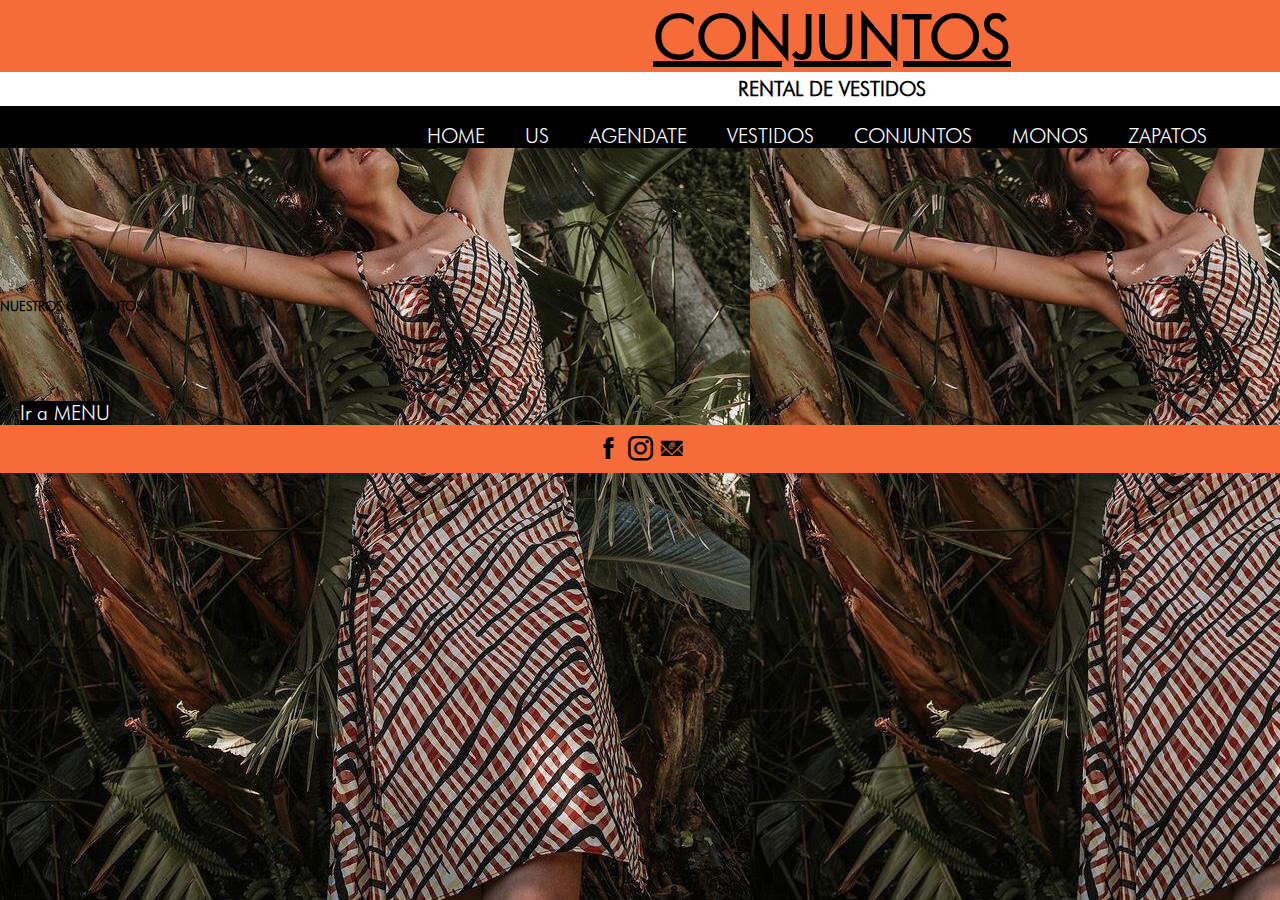
==== html/conjunto.html @ 25356a09 "commitie" ====
<!DOCTYPE html>
<html lang="en">

<head>

    <meta charset="UTF-8">
    <meta http-equiv="X-UA-Compatible" content="IE=edge">
    <meta name="viewport" content="width=device-width, initial-scale=1.0">
    <link href="https://cdn.jsdelivr.net/npm/bootstrap@5.1.3/dist/css/bootstrap.min.css" rel="stylesheet" integrity="sha384-1BmE4kWBq78iYhFldvKuhfTAU6auU8tT94WrHftjDbrCEXSU1oBoqyl2QvZ6jIW3" crossorigin="anonymous">
    <link rel="stylesheet" href="../css/estilos.css">
    <link rel="stylesheet" href="../icofont/icofont.css">
    <meta name="keywords" content= "gala, moda, vestido de fiesta, alquiler de vestido, casamiento, fiesta, eventos">
    <meta name="descrption" content="Los conjuntos para un casamiento son lo mas de moda, veni y conoce los nuestros en nuestro showroom">
    

    <title>Conjuntos</title>
</head>
<body>
    <header class="container-fluid">

<h1 class="conjuntos">CONJUNTOS</h1>
<h2> RENTAL DE VESTIDOS</h2>

<nav id="menu"> MENU <br>

    <ul class="nol">
        <li><a class="sinsubrayar" href="../index.html">HOME</a></li>
        <li><a class="sinsubrayar" href="./nosotros.html">US</a></li>
        <li><a class="sinsubrayar" href="./formulario.html">AGENDATE</a></li>
        <li><a class="sinsubrayar" href="./vestidos.html">VESTIDOS</a></li>
        <li><a class="sinsubrayar" href="./conjunto.html">CONJUNTOS</a></li>
        <li><a class="sinsubrayar" href="./monos.html">MONOS</a></li>
        <li><a class="sinsubrayar" href="./zapatos.html">ZAPATOS</a>

            <ul>
                <li><a href="">TACOS</a> </li>
                <li><a href="">BOTAS</a> </li>
                <li><a href="">CHATAS</a> </li>
        
          </ul>
            </li>
        </ul>
        </nav>
        </table>
    </header>
<main>
    <section>
        <h3 class="nuestrosconjuntos">NUESTROS CONJUNTOS</h3>
    </section>
</main>        
    


<a class="sinsubrayar" href="#menu">Ir a MENU</a>
<footer>
    <i class="icofont-facebook"></i>
    <i class="icofont-instagram"></i>
    <i class="icofont-email"></i>
</footer>


</body>   
</html>
---- css/estilos.css ----
*{
    margin: 0;
    padding: 0%;
}
h1{
color: black;
font-size: 70px;
font-family: fuente1;
text-decoration: underline;
background-color: rgb(245, 107, 57); 
text-align: center;

}
h2{
    color: black;
    font-size: 20px;
    font-family: fuente1;
    margin-top: 5px;
    margin-bottom: 5px;
    text-align: center;
}
.animate__animated{
    font-family: fuente1;
    margin-top: 7%;
    color: white;
    text-align: center;
    font-size: 20px;
}
.alquiler2{
    font-family: fuente1;
    text-align: center;
    margin-top: 5%;
    margin-left: 10%;
    margin-right: 10%;
    font-size: 20px;
    color: white;
    font-weight: bold;
    background-color: rgb(24, 24, 22);
}
.cuadrado{
    width: 50%;
    height: 100%;
    margin-left: 25%;
}
#menu{
    color: black;
}
nav{
    color: white;
    background-color: black;
}
.container-fluid{
    padding: 0%;
}


.nol{
    display: flex;
    list-style: none;
    flex-direction: row;
    flex-wrap: nowrap;
    justify-content: center;
    margin-right: 30px;
}
a{
    background-color: black;
    width: 100px;
    height: 100px;
    margin: 20px;
    font-family: fuente1;
    font-size: 20px;
    text-decoration: none;
    color: white;
}
.nol li ul{
    list-style: none;
    display: none;
    position: absolute;
}
.nol li a:hover{
    background-color: grey;
}
.nol li:hover>ul{
    display: block;
}
form{
    color: white;
    width: 400px;
    padding: 1em;
    border: 1px solid #ccc;
    border-radius: 1em;
    margin-bottom: 15%;
}
header{
    background-color: white;
    width: 130%;

}
body {  
    background-image: url(../multimedia/vos.jpeg); 
}
.letra{
    font-weight: bold;
    text-decoration-line: underline;
}
@font-face {
    font-family: fuente1;
    src: url(../multimedia/fuente1.otf);
}

h4{
    font-family: fuente1;
    font-size: 17px;
    text-align: center;
    line-height: 1cm;
    color: white;
}
.hola{  
    font-family: fuente1;
    font-size: 16px;
    text-align: center;
    line-height: 0.5cm;
    color: white;
}
.hola2{
    font-family: fuente1;
    font-size: 16px;
    text-align: center;
    line-height: 0.5cm;
    color: white;

}
dl{
    font-family: fuente1;
    font-size: 16px;
    line-height: 0.8cm;
    font-weight: bold;
    color: white;
    text-align: center;
    margin-top: 5%;
}
footer{
    font-size: 25px;
    text-align: center;
    background-color: rgb(245, 107, 57);
    color: black;
    padding: 10px;
}

.quien{
    font-size: 60px;
}
.ponte{ 
    font-size: 60px;
    
}

.vestido{
    font-size: 60px;
}
.conjuntos{
    font-size: 60px;
}
.monos{
    font-size: 60px;
}
.zapatos{
    font-size: 60px;
}
form {
    margin: 0 auto;
    width: 400px;
    padding: 1em;
    border: 1px solid #CCC;
    border-radius: 1em;
    margin-top: 3%;
  }
  
  ul {
    list-style: none;
    padding: 0;
    margin: 0;
  }
  
  form li + li {
    margin-top: 1em;
  }
  
  label {
    display: inline-block;
    width: 90px;
    text-align: right;
  }
  
  input,
  textarea {
    font: fuente1;
    width: 300px;
    box-sizing: border-box;
    border: 1px solid #999;
  }
  
  input:focus,
  textarea:focus {
    border-color: #000;
  }
  
  textarea {
    vertical-align: top;
    height: 5em;
  }
  
  .button {
    padding-left: 100px; 
  }
  
  button {
    margin-left: .1em;
  }

article{
    background-color:black;
}
.ellas{
    font-family: fuente1;
    font-size: 16px;
    text-align: center;
    background-color: black;
    color: white;
    line-height: 0.8cm;
    width: 50%;
    height: 660px; 
    margin-left: 25%;
    margin-top: 3%;
    padding: 30px;
}
.mapa{
    margin-left: 27%;
    margin-top: 1%;
    margin-bottom: 10%;
}
.nuestrosconjuntos{
    margin-top: 5%;
    font-family: fuente1;
    font-size: 13px;
    line-height: 5cm;
}
aside{
    text-align: center;
    margin-top: 3%;
}

.grid1{
    display: grid;
    grid-template-columns: 200px 200px 200px;
    grid-template-rows: 200px 200px 200px;
    justify-content: center;
    margin-top: 3%;
    justify-content: center;

}
.grid1 div{
    background-color: salmon;
    margin: 5px;
    text-align: center;
    color: seashell;
}
.shoes{
    font-family: fuente1;
    text-align: center;
    color: white;
    margin-top: 2%;
    font-size: 30px;
    font-weight: bold;
}
.text-center{
    margin-top: 5%;
}
.carousel-fade{
    margin-top: 5%;
    margin-bottom: 5%;
    margin-left: 23%;
}
.carousel-control-next{
    margin-right: 30%;
}
.alquilerzapatos{
    font-family: fuente1;
    text-align: center;
    margin-top: 5%;
    margin-left: 10%;
    margin-right: 10%;
    font-size: 20px;
    color: white;
    font-weight: bold;
    background-color: rgb(24, 24, 22);
}
.cuadradozapatos{
    width: 50%;
    height: 100%;
    margin-left: 25%;
}
@media screen and (max-width: 480px){
    #encabezado{
        height: auto;
    }
    #contenido{
        width: auto;
    }
    #barra_lateral{
        display:none;
    }
}
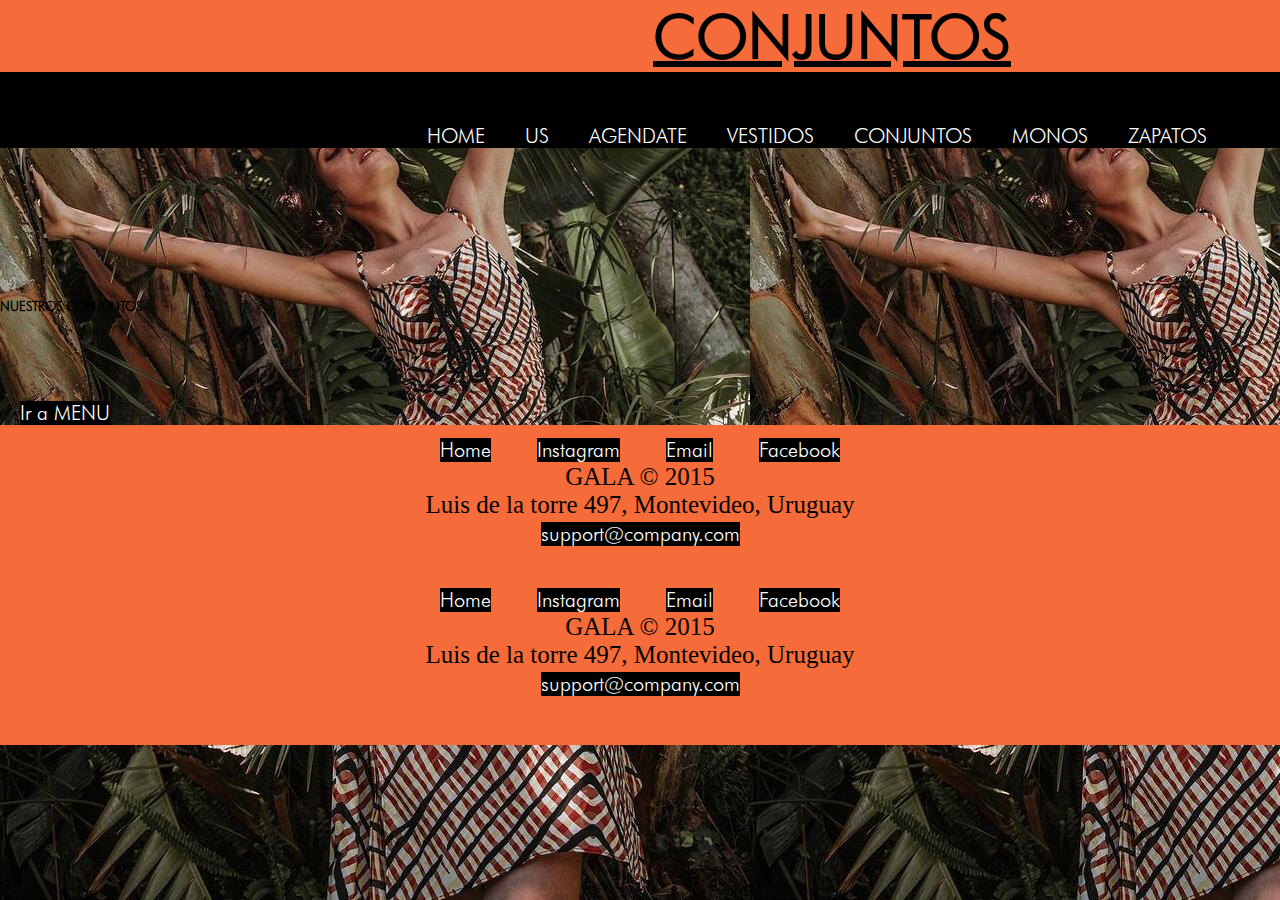
==== commit f63a60b0: "agregue footer nuevo en todos los html" ====
--- a/html/conjunto.html
+++ b/html/conjunto.html
@@ -32,12 +32,6 @@
         <li><a class="sinsubrayar" href="./monos.html">MONOS</a></li>
         <li><a class="sinsubrayar" href="./zapatos.html">ZAPATOS</a>
 
-            <ul>
-                <li><a href="">TACOS</a> </li>
-                <li><a href="">BOTAS</a> </li>
-                <li><a href="">CHATAS</a> </li>
-        
-          </ul>
             </li>
         </ul>
         </nav>
@@ -52,12 +46,100 @@
 
 
 <a class="sinsubrayar" href="#menu">Ir a MENU</a>
-<footer>
-    <i class="icofont-facebook"></i>
-    <i class="icofont-instagram"></i>
-    <i class="icofont-email"></i>
-</footer>
+<footer class="footer-distributed">
 
+    <div class="footer-left">
+
+
+
+      <p class="footer-links">
+        <a href="#" class="link-1">Home</a>
+        
+        <a href="#">Instagram</a>
+      
+        <a href="#">Email</a>
+      
+        <a href="#">Facebook</a>
+        
+      </p>
+
+      <p class="footer-company-name">GALA © 2015</p>
+    </div>
+
+    <div class="footer-center">
+
+      <div>
+        <i class="fa fa-map-marker"></i>
+        <p><span>Luis de la torre 497,</span> Montevideo, Uruguay</p>
+      </div>
+
+      <div>
+        <i class="fa fa-envelope"></i>
+        <p><a href="RentaGALA@hotmail.com">support@company.com</a></p>
+      </div>
+
+    </div>
+
+    <div class="footer-right">
+
+      <div class="footer-icons">
+        <a href="#"><i class="fa fa-facebook"></i></a>
+        <a href="#"><i class="fa fa-twitter"></i></a>
+        <a href="#"><i class="fa fa-linkedin"></i></a>
+        <a href="#"><i class="fa fa-github"></i></a>
+
+      </div>
+
+    </div>
+    <footer class="footer-distributed">
+
+        <div class="footer-left">
+  
+   
+  
+          <p class="footer-links">
+            <a href="#" class="link-1">Home</a>
+            
+            <a href="#">Instagram</a>
+          
+            <a href="#">Email</a>
+          
+            <a href="#">Facebook</a>
+            
+          </p>
+  
+          <p class="footer-company-name">GALA © 2015</p>
+        </div>
+  
+        <div class="footer-center">
+  
+          <div>
+            <i class="fa fa-map-marker"></i>
+            <p><span>Luis de la torre 497,</span> Montevideo, Uruguay</p>
+          </div>
+  
+          <div>
+            <i class="fa fa-envelope"></i>
+            <p><a href="RentaGALA@hotmail.com">support@company.com</a></p>
+          </div>
+  
+        </div>
+  
+        <div class="footer-right">
+  
+          <div class="footer-icons">
+            <a href="#"><i class="fa fa-facebook"></i></a>
+            <a href="#"><i class="fa fa-twitter"></i></a>
+            <a href="#"><i class="fa fa-linkedin"></i></a>
+            <a href="#"><i class="fa fa-github"></i></a>
+  
+          </div>
+  
+        </div>
+  
+      </footer>
+
+  </footer>
 
 </body>   
 </html>--- a/css/estilos.css
+++ b/css/estilos.css
@@ -51,6 +51,8 @@
 }
 .container-fluid{
     padding: 0%;
+    background-color: black;
+
 }
 
 
@@ -139,13 +141,6 @@
     text-align: center;
     margin-top: 5%;
 }
-footer{
-    font-size: 25px;
-    text-align: center;
-    background-color: rgb(245, 107, 57);
-    color: black;
-    padding: 10px;
-}
 
 .quien{
     font-size: 60px;
@@ -217,23 +212,23 @@
   button {
     margin-left: .1em;
   }
-
-article{
-    background-color:black;
-}
 .ellas{
     font-family: fuente1;
     font-size: 16px;
     text-align: center;
-    background-color: black;
     color: white;
     line-height: 0.8cm;
     width: 50%;
     height: 660px; 
+    padding: 30px;
     margin-left: 25%;
     margin-top: 3%;
-    padding: 30px;
-}
+
+}
+article{
+    background-color:black;
+}
+
 .mapa{
     margin-left: 27%;
     margin-top: 1%;
@@ -311,4 +306,14 @@
         display:none;
     }
 }
-
+footer{
+    font-size: 25px;
+    text-align: center;
+    background-color: white;
+    color: black;
+    padding: 10px;
+    background-color: rgb(245, 107, 57);
+}
+
+
+
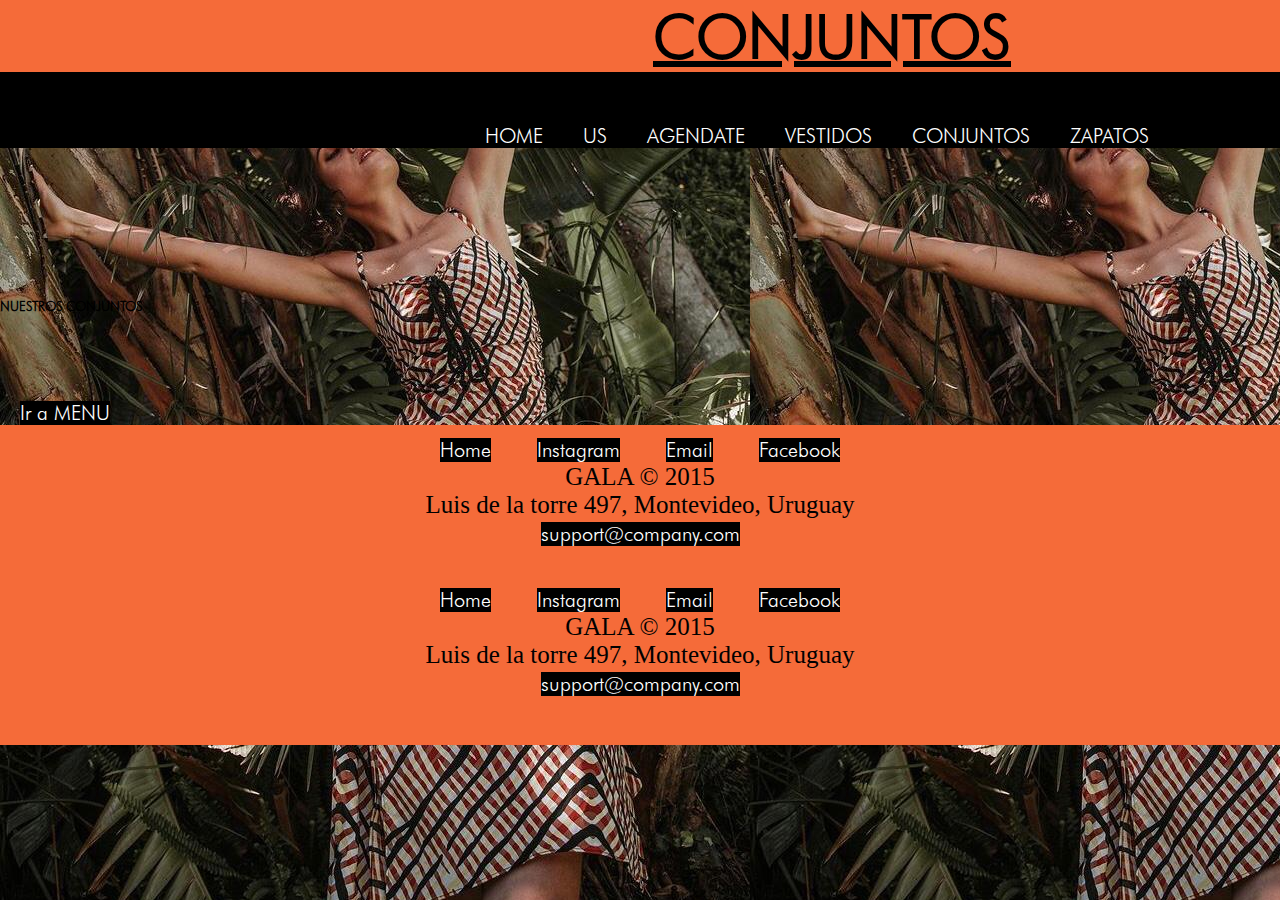
==== commit 48f153ff: "saque html mono" ====
--- a/html/conjunto.html
+++ b/html/conjunto.html
@@ -29,7 +29,6 @@
         <li><a class="sinsubrayar" href="./formulario.html">AGENDATE</a></li>
         <li><a class="sinsubrayar" href="./vestidos.html">VESTIDOS</a></li>
         <li><a class="sinsubrayar" href="./conjunto.html">CONJUNTOS</a></li>
-        <li><a class="sinsubrayar" href="./monos.html">MONOS</a></li>
         <li><a class="sinsubrayar" href="./zapatos.html">ZAPATOS</a>
 
             </li>
